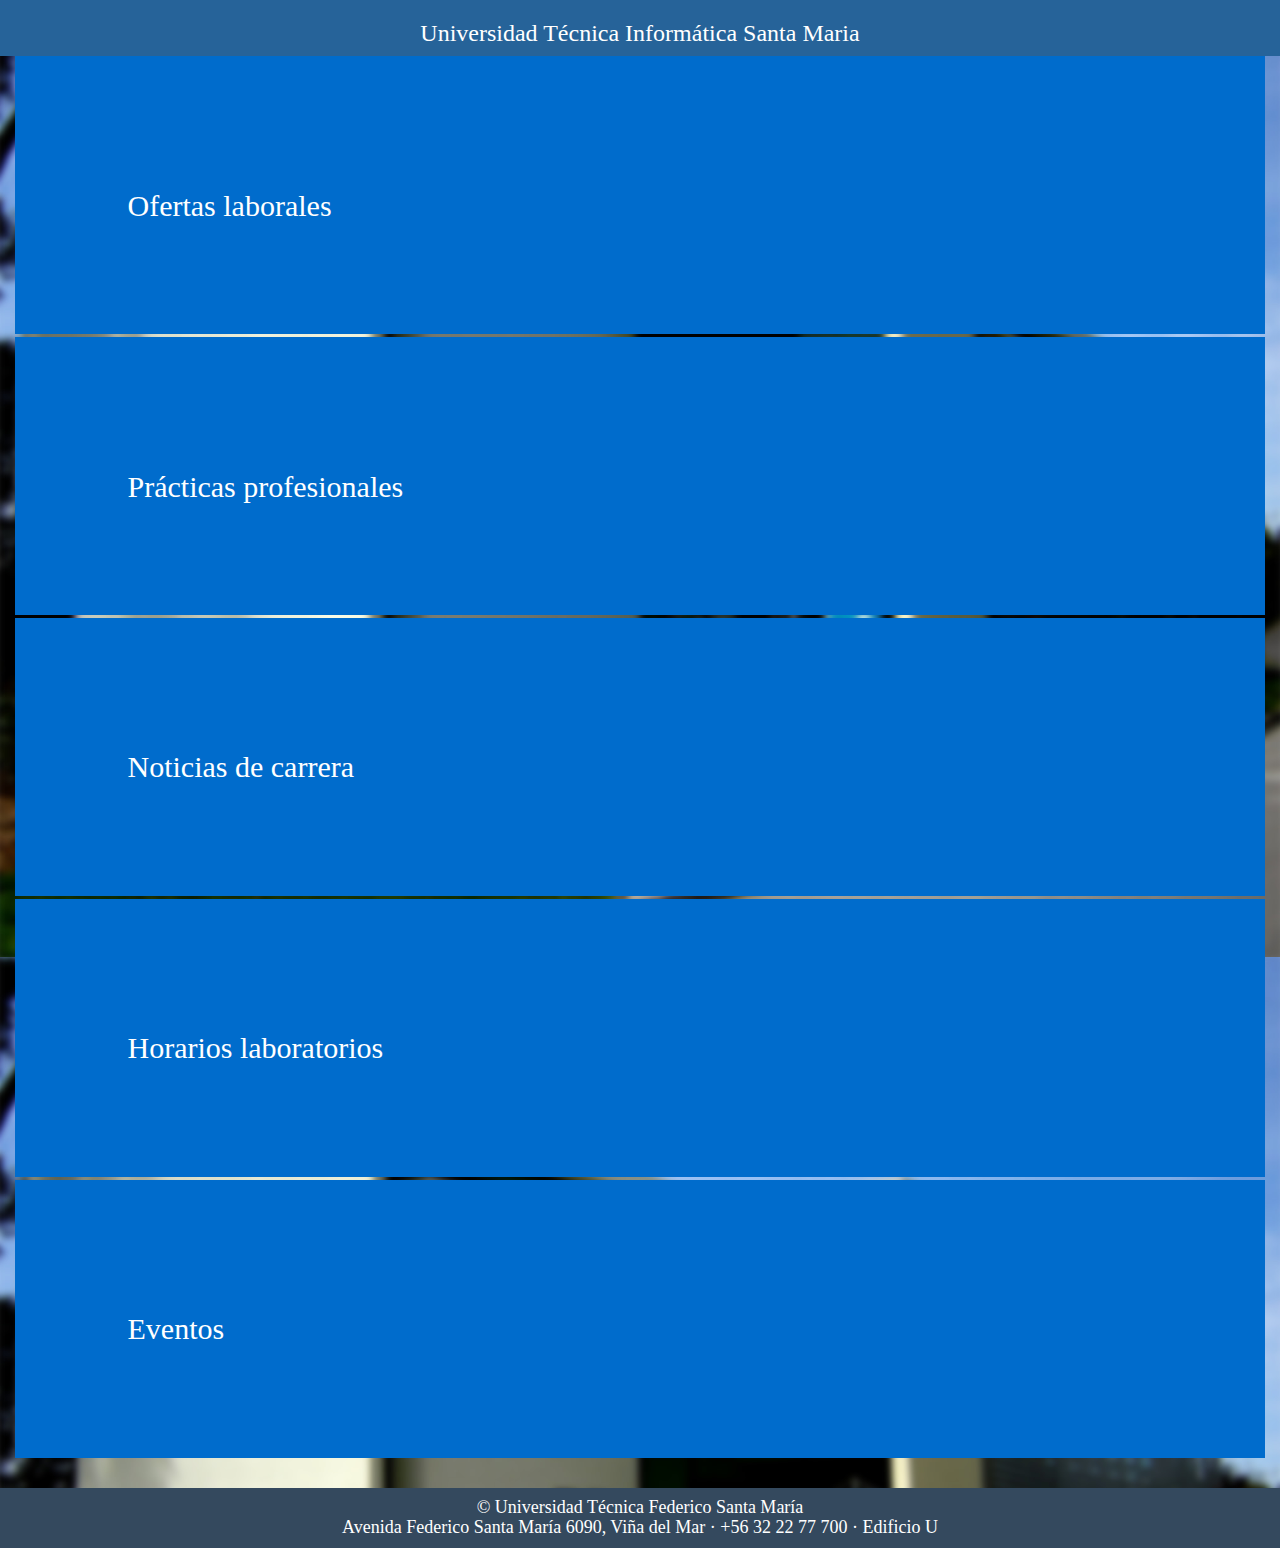
==== MV_VERSION/index.html @ 000fb9be "Sistema de control segun hash integrado" ====
<!DOCTYPE html>
<html lang="en">
    <head>
        <meta charset="utf-8">
        <meta name="viewport" content="width=device-width, initial-scale=1, user-scalable=no">
        <title>Punto Informativo Táctil</title>
        <link href="../css/bootstrap.min.css" rel="stylesheet" media="screen">
        <link href="css/estilos.css" rel="stylesheet" media="screen">
        <!-- js web, ajustar URL final al cargar en el sitio! -->
        <link href="http://www.inf.jmc.utfsm.cl/wp-content/themes/infjmc-mk2/assets/dist/css/infjmc.min.css" rel="stylesheet" media="screen">
    </head>
    <body>
        <!-- Modo movil no debe mostrar efecto -->
        <div id="runEfectCarga" data-content="2"></div>
        <!-- iFrame! -->
        <div id="iframeBox" class="fullDiv" style="display: none; background-color: rgba(0,0,0,0);">
            <div id="controliFrame">
                <section id="m_headMasck" class="main"></section>
                <section id="m_iFrameCerrar" class="main">
                    <div class="soyBoton btn btn-default botonesControl" style="position: absolute; z-index:99999999; margin-left: 15px;">Cerrar</div>
                </section>
            </div>
            <div id="iframeContent">
                <iframe id="iframeExternalLink" name="iframe1" frameborder="0" src="" style="width: 100%; height: 100%;"></iframe>
            </div>
        </div>
        <!-- Despliegue de mensaje de carga...-->
        <div id="loadingDiv" class="hidden fullDiv">
            <div class="vertical-center">
                <div class="sprite-spinner">
                    <img src="../img/spinner.png" alt=""/>
                </div>
            </div>
        </div>
        <!-- Despliegue de mensaje a toda pantalla (errores)...-->
        <div id="mensajeDiv" class="hidden fullDiv">
            <div class="vertical-center">
                <div id="divContentMensaje">
                    <h1 id="textMensaje" class="text-center"></h1>
                    <div class="msngDiv">
                        <button onclick="showError()" type="button" class="btnCancel btn btn-danger">Cerrar</button>
                    </div>
                </div>
            </div>
        </div>
        <!-- Wrap Conten (all)-->
        <div id="wrapper">
            <header>
                <div class="container-fluid">
                    <h3>Universidad Técnica Informática Santa Maria</h3>
                </div>
            </header>
            <div class="container-fluid" id="contentPage">
                <!-- Control Section Atras -->
                <section id="m_atras" class="main" style="display: none;">
                    <div class="soyBoton btn btn-default botonesControl">Atras</div>
                </section>
                <!-- Menu principal! -->
                <section id="menuPrincipal" class="main">
                    <div id="mascara" style='display: none;'"></div>
                    <div>
                        <ul class="list-group lGrupMenu">
                            <li id="m_oferta_laboral" class="row-eq-height soyBoton m_list_group">
								<div class="textPrincipalMenu"><h2>Ofertas laborales</h2></div>
								<div id="mas_oferta" class="textMasUno"></div>
                            </li>
                            <li id="m_practica_profecional" class="soyBoton m_list_group">
								<div class="textPrincipalMenu"><h2>Prácticas profesionales</h2></div>
								<div id="mas_practica" class="textMasUno"></div>
                            </li>
                            <li id="m_noticias_carrera" class="soyBoton m_list_group">
								<div class="textPrincipalMenu"><h2>Noticias de carrera</h2></div>
								<div id="mas_noticias" class="textMasUno"></div>
                            </li>
                            <li id="m_horario_labs" class="soyBoton m_list_group">
								<div class="textPrincipalMenu"><h2>Horarios laboratorios</h2></div>
								<div class="textMasUno"></div>
                            </li>
                            <li id="m_eventos" class="soyBoton m_list_group">
								<div class="textPrincipalMenu"><h2>Eventos</h2></div>
								<div id="mas_eventos" class="textMasUno"></div>
                            </li>
                        </ul>
                    </div>
                </section>
                <!-- Contenido... -->
                <section id="contentPrincipal" class="main" style="display: none;">
                    <div id="content"></div>
                </section>
                <!-- Control Section -->
                <section id="m_atrasP_adelanteP" class="main" style="display: none;">
                    <div class="row">
                        <div class="col-xs-6 text-left">
    						<div id="m_atrasPage" class="btn btn-default botonesControl">Pagina Anterior</div>
                        </div>
                        <div class="col-xs-6 text-right">
    						<div id="m_siguentePage" class="btn btn-default botonesControl">Pagina Siguiente</div>
                        </div>
                    </div>
                </section>
            </div>
            <footer>
                <h4>© Universidad Técnica Federico Santa María<br/>Avenida Federico Santa María 6090, Viña del Mar · +56 32 22 77 700 · Edificio U</h4>
            </footer>
        </div>
        <!-- Area de script!-->
        <!-- JQuery --><script src="https://ajax.googleapis.com/ajax/libs/jquery/2.2.0/jquery.min.js"></script>
        <!-- Bootstrap --><script src="../js/bootstrap.min.js"></script>
        <!-- Spinner (png loading rotation sistem) --><script src="../js/Spinner.js"></script>
        <!-- Pila Controler --><script src="../js/PilaControl.js"></script>
        <!-- Maquetas visuales -->
            <!-- Titulos --><script src="../js/maquetaTitulos.js"></script>
            <!-- HorarioLabPDF--><script src="../js/maquetaHorariosLab.js"></script>
            <!-- Controlador de Actualizaciones --><script src="../js/statUpdate.js"></script>
        <!-- Propios del sistema --><script src="../js/eventos.js"></script>
    </body>
</html>
---- MV_VERSION/css/estilos.css ----
html, body
{
	-moz-user-select: none;
	-webkit-user-select: none;
	-khtml-user-select: none;
	font-family: Calibri;
	margin:0;
	padding:0;
	height:100%;
}

body
{
	background-image: url('../../img/frontis.jpg');
	background-size: cover;
}

#wrapper
{
	min-height:100%;
	position:relative;
}

/*Header*/
header
{
    background-color: #266399;
    color: white;
	text-align: center;
}
/*Footer*/
footer
{
	/*background: url(../img/nube.png) no-repeat center center;
    -webkit-background-size: cover;
    -moz-background-size: cover;
    -o-background-size: cover;
    background-size: cover;*/
	width: 100%;
	text-align: center;
	position: absolute;
	bottom: 0;
	left: 0;
	color: white;
	background-color: #34495E;
}

#fondoImg
{
	-webkit-background-size: cover;
	-moz-background-size: cover;
	-o-background-size: cover;
	background-size: cover;
	position: absolute;
	bottom: 0;
	width: 100%;
	height: 569px;
	z-index: -1;
}

#contentPage
{
	padding-bottom: 5em;
}

#content
{
	background-color: white;
    padding: 0.2em;
}

#contentPrincipal
{
	font-size: 125%;
    padding-top: 0;
    padding-bottom: 0;
}

.lGrupMenu
{
	list-style-type: none;
}
.lGrupMenu li
{
	margin-bottom: 0.2em;
}
.imgCenter
{
    height: 100%;
}

#iframeContent
{
	width: 100%;
	height: 100%;
	padding-bottom: 307px;
	position: absolute;
}
#m_headMasck
{
	position: absolute;
	width: 100%;
	height: 202px;
}

#fechaActual
{
	color: #7ee9fb;
	font-size: 35px;
}

.btn-default:hover
{
	background-color: #5bb2f7;
	    border-color: #ccc;
		color: white;
}
.noticiaDelDia
{
	background-color: #5bb2f7;
	color: white;
}

.titloNoticiaDetail
{
	color: #4d8fc3;
}

.fechaLi {
    font-size: 20px;
}

.titPrinc
{
	font-size: 59px;
	margin-bottom: -22px;
	margin-top: 5px;
}

section#m_iFrameCerrar
{
	background-color: white;
	margin-top: 202px;
	height: 105px;
}

#mascara
{
	position: fixed;
    background-color: rgb(255, 255, 255);
    width: 100%;
    height: 100%;
    z-index: 99999;
}
/*Estilo de fondo del menu principal*/
.m_list_group
{
    background-color: #006CCC;
    color: white;
	padding: 9%;
}
/* Estilo menu principal */
.row
{
}
.colImagen
{
	/*background-color: red;*/
    text-align: center;
    height: 100%;
	padding-top: 9px;
}
.colTitulos, .imgLogMenu
{
	/*height: 100%;*/
	/*background-color: blue;*/
}
.textPrincipalMenu
{
    font-weight: bold;
}
.textMasUno
{
	/*background-color: #5F5F51;*/
	height: 40%;
    font-size: 29px;
    margin-top: -10px;
    font-weight: bold;
    color: white;
}


/*Estilo para botones de control, atras, pagina atras, pagina adelante*/
.botonesControl
{
    background-color: #006CCC;
    color: white;
	font-size: 148%;
    border: none;
    border-radius: 0;
}
@media (min-width: 500px)
{
	.botonesControl
	{
	    padding: 10px 67px;
	}
}
.titulosGroup li
{
	cursor: pointer;
    border-radius: 0 !important;
}

/*Estilo para poner el cursor como boton*/
.soyBoton
{
    cursor: pointer;
}


/* Boton Cerrar Mensaje de Error*/
.btnCancel
{
    width: 100%;
    font-size: 20px;
}
.msngDiv
{
    padding-left: 5%;
    padding-right: 5%;
    width: 100%;
}

/* PNG Loading ... */
.sprite-spinner
{
    overflow: hidden;
    position: relative;
    display:inline-block;
    text-align:left;
}

ul.list-group.titulosGroup
{
	/*font-size: 65%; */
}

/* Control de videos: */
#contorl_Izq
{
	margin-left: 51px;
    float: left;
}
#contorl_Der
{
	margin-left: 357px;
	float: right;
}
.control_videos
{
	z-index: 9999;
	width: 300px;
	height: 169px;
	position: absolute;
}
#control_full_video
{
	width: 100%;
	height: 100%;
	position: absolute;
    text-align: center;
    font-size: 100px;
}
#videoFull
{
	width: 100%;
	height: 100%;
}
.videos
{
	position: absolute;
	padding-left: 325px;
	width: 100%;
	padding-top: 5px;
}
.videoMuestra
{
    width: 300px;
    height: 169px;
    z-index: 99;
}

/*Texto canales video*/
.textVidTit
{
	font-size: 50px;
	font-weight: bold;
}
.videos_text
{
    width: 200px;
	padding-top: 12px;
}
#videoIzq
{
	margin-left: 51px;
    float: left;
}
#videoDer
{
	margin-right: 51px;
	float: right;
}

/*Fondo para la carga...*/
.fullDiv
{
    position: fixed;
    background-color: rgba(54, 25, 25, .5);
    color: white;
    z-index: 9999999999999 !important;
    width: 100%;
    height: 100%;
    margin: 0;
    padding: 0;
}

.noselect {
  -webkit-touch-callout: none; /* iOS Safari */
  -webkit-user-select: none;   /* Chrome/Safari/Opera */
  -khtml-user-select: none;    /* Konqueror */
  -moz-user-select: none;      /* Firefox */
  -ms-user-select: none;       /* Internet Explorer/Edge */
  user-select: none;           /* Non-prefixed version, currently
                                  not supported by any browser */
}

.vertical-center {
  min-height: 100%;  /* Fallback for vh unit */
  min-height: 100vh; /* You might also want to use
                        'height' property instead.

                        Note that for percentage values of
                        'height' or 'min-height' properties,
                        the 'height' of the parent element
                        should be specified explicitly.

                        In this case the parent of '.vertical-center'
                        is the <body> element */

  /* Make it a flex container */
  display: -webkit-box;
  display: -moz-box;
  display: -ms-flexbox;
  display: -webkit-flex;
  display: flex;

  /* Align the bootstrap's container vertically */
    -webkit-box-align : center;
  -webkit-align-items : center;
       -moz-box-align : center;
       -ms-flex-align : center;
          align-items : center;

  /* In legacy web browsers such as Firefox 9
     we need to specify the width of the flex container */
  width: 100%;

  /* Also 'margin: 0 auto' doesn't have any effect on flex items in such web browsers
     hence the bootstrap's container won't be aligned to the center anymore.

     Therefore, we should use the following declarations to get it centered again */
         -webkit-box-pack : center;
            -moz-box-pack : center;
            -ms-flex-pack : center;
  -webkit-justify-content : center;
          justify-content : center;
}
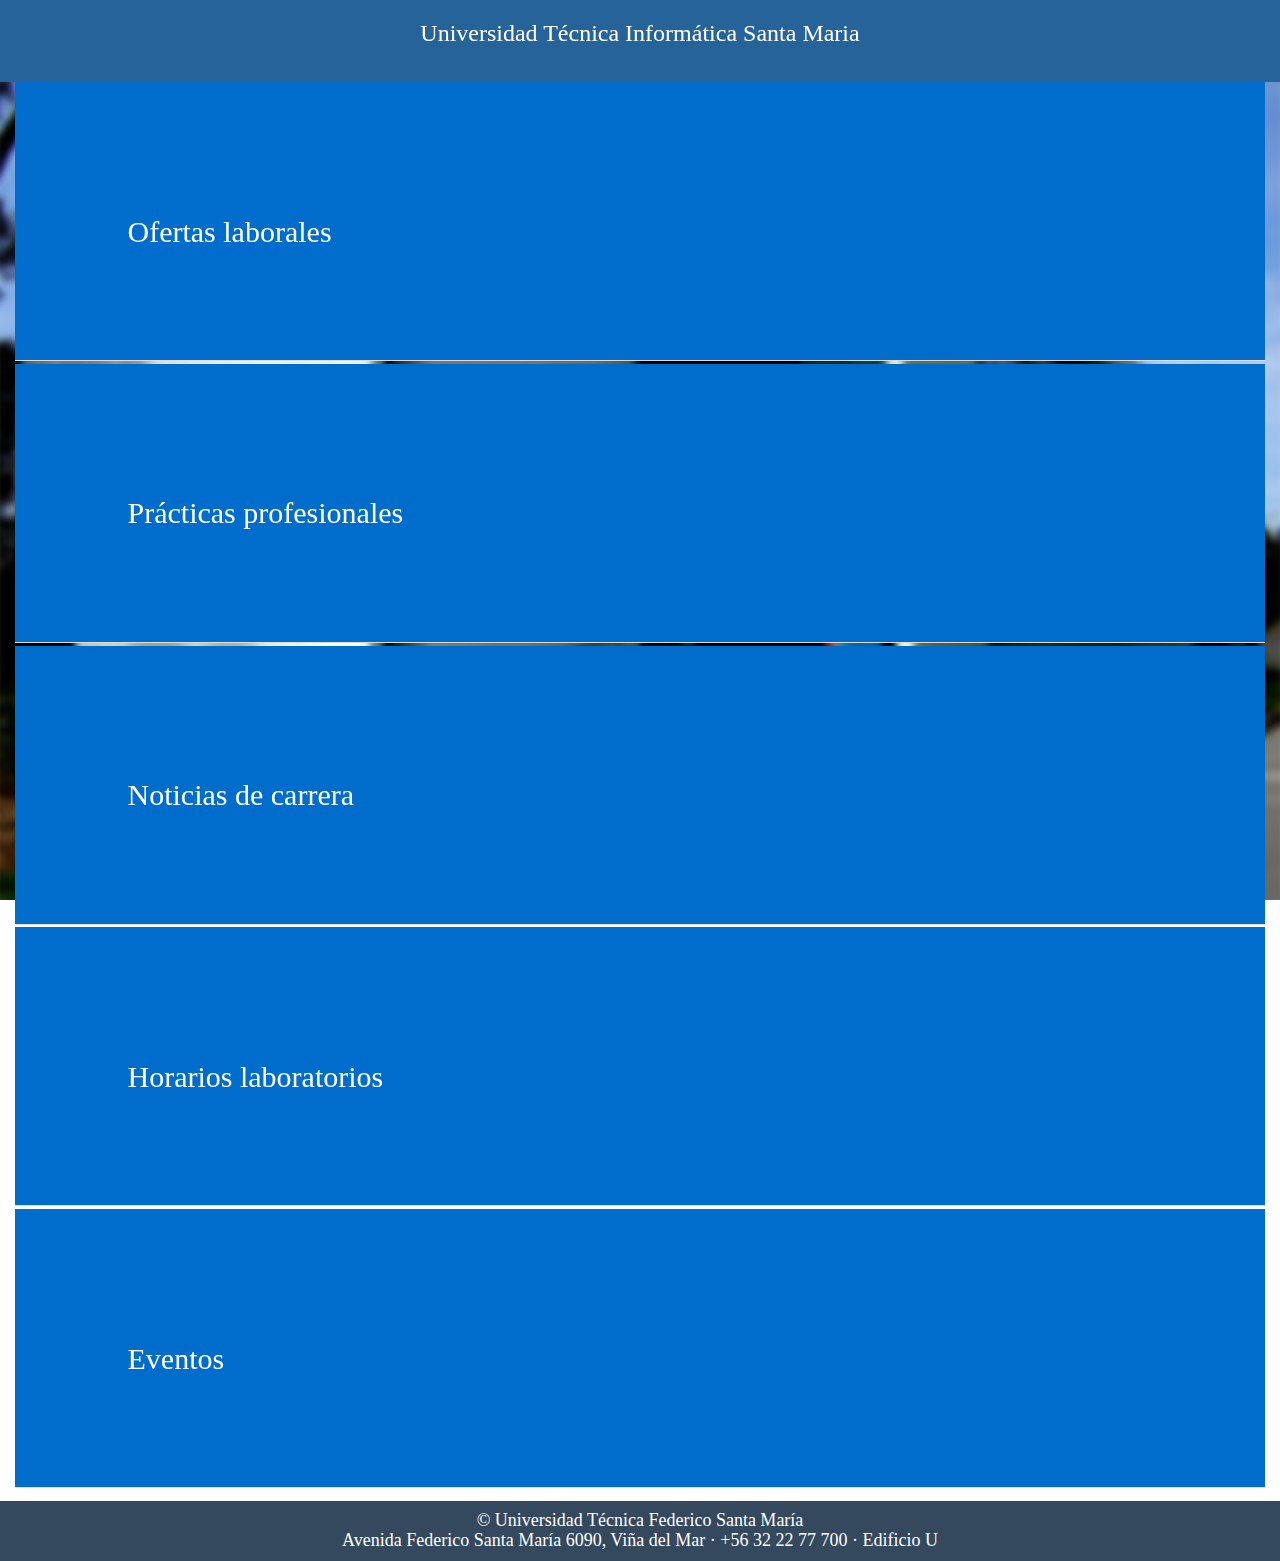
==== commit 4e8cf1c0: "Ajustes visuales y funcionales modo movil" ====
--- a/MV_VERSION/index.html
+++ b/MV_VERSION/index.html
@@ -10,6 +10,7 @@
         <link href="http://www.inf.jmc.utfsm.cl/wp-content/themes/infjmc-mk2/assets/dist/css/infjmc.min.css" rel="stylesheet" media="screen">
     </head>
     <body>
+        <div id="fonodMovil"></div>
         <!-- Modo movil no debe mostrar efecto -->
         <div id="runEfectCarga" data-content="2"></div>
         <!-- iFrame! -->
--- a/MV_VERSION/css/estilos.css
+++ b/MV_VERSION/css/estilos.css
@@ -9,10 +9,14 @@
 	height:100%;
 }
 
-body
+#fonodMovil
 {
 	background-image: url('../../img/frontis.jpg');
 	background-size: cover;
+	background-repeat: no-repeat;
+	width: 100%;
+	height: 100%;
+	position: fixed;
 }
 
 #wrapper
@@ -27,6 +31,7 @@
     background-color: #266399;
     color: white;
 	text-align: center;
+	height: 82px;
 }
 /*Footer*/
 footer
@@ -66,7 +71,14 @@
 #content
 {
 	background-color: white;
-    padding: 0.2em;
+}
+
+#info_Post
+{
+	padding: 0 0.2em 0.2em 0.2em;
+    margin: -1em 0;
+	margin-bottom: 1.2em;
+    overflow: hidden;
 }
 
 #contentPrincipal
@@ -76,6 +88,17 @@
     padding-bottom: 0;
 }
 
+/*Borde grupo ul li*/
+.list-group li {
+    border: 0;
+    border-bottom: 1px solid #ddd;
+    margin: 0;
+}
+
+.list-group {
+	margin-bottom: 0;
+}
+
 .lGrupMenu
 {
 	list-style-type: none;
@@ -93,7 +116,6 @@
 {
 	width: 100%;
 	height: 100%;
-	padding-bottom: 307px;
 	position: absolute;
 }
 #m_headMasck
@@ -111,7 +133,7 @@
 
 .btn-default:hover
 {
-	background-color: #5bb2f7;
+	background-color: #006CCC;
 	    border-color: #ccc;
 		color: white;
 }
@@ -140,8 +162,8 @@
 section#m_iFrameCerrar
 {
 	background-color: white;
-	margin-top: 202px;
-	height: 105px;
+	margin-top: 82px;
+	height: 91px;
 }
 
 #mascara
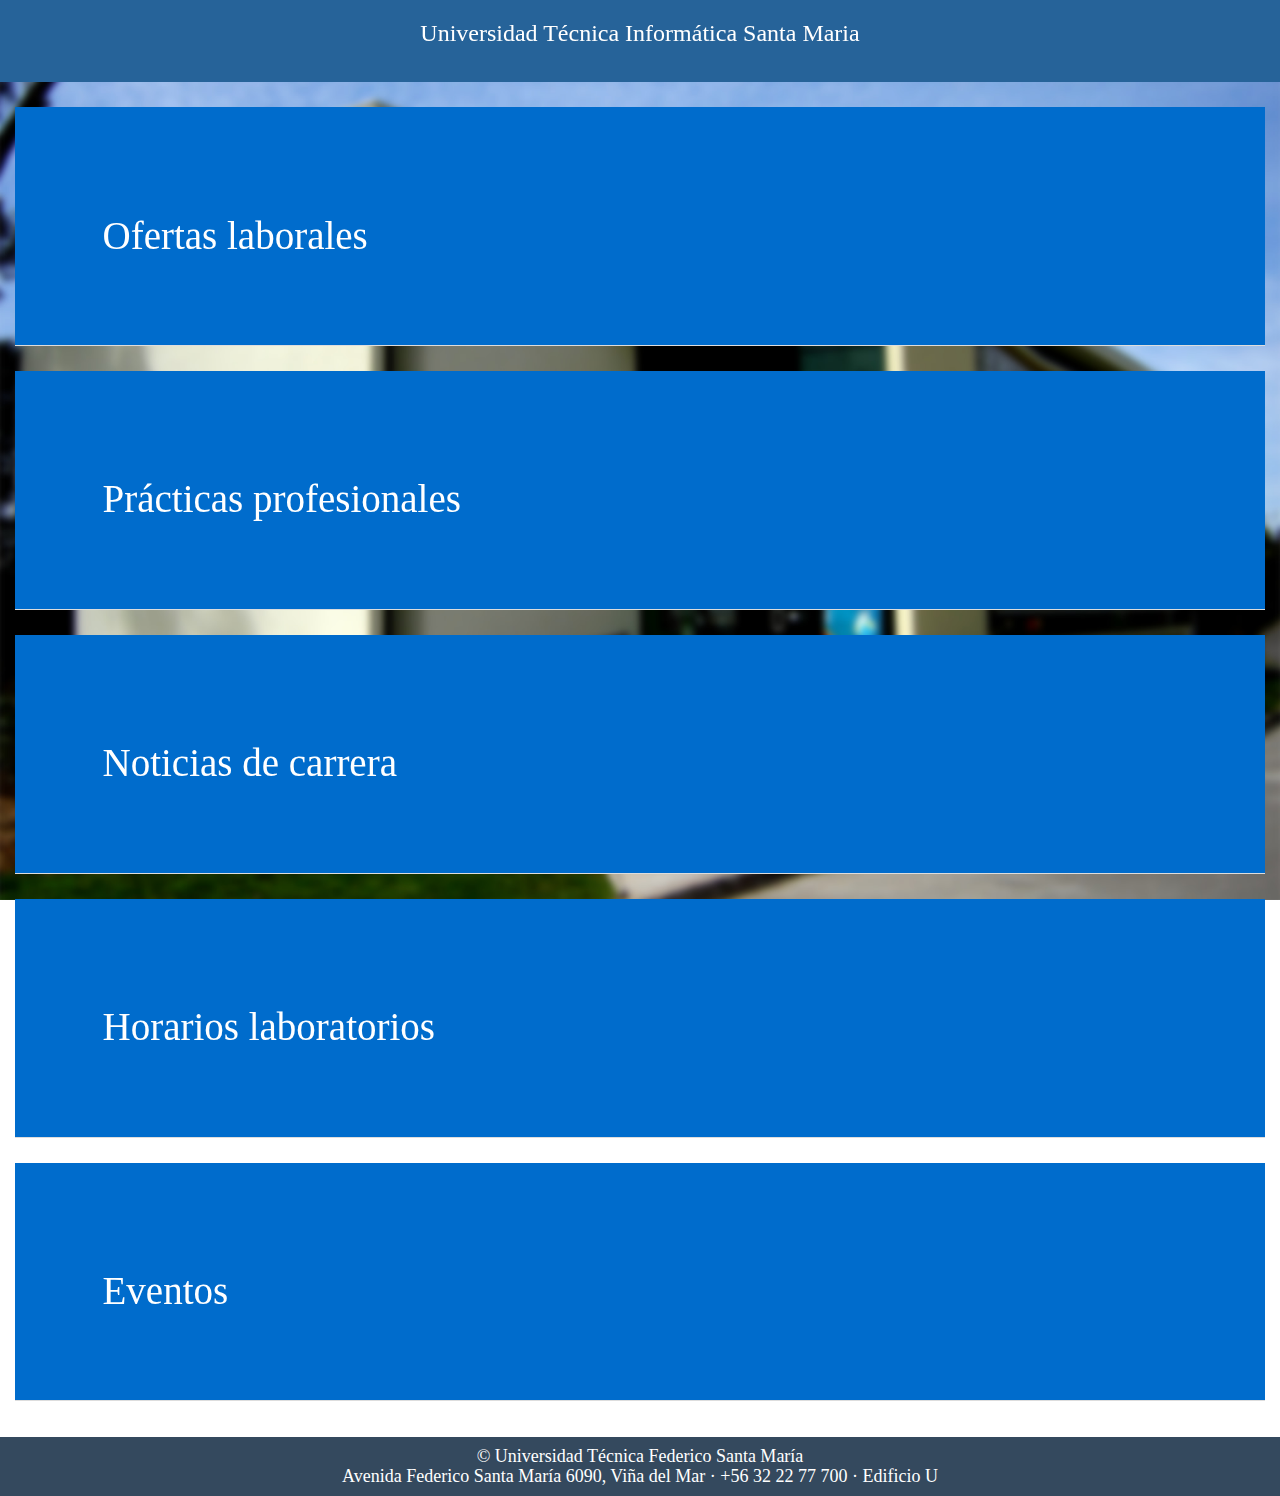
==== commit 04fc9e29: "Ajustes visuales y del nucleo para telefonos" ====
--- a/MV_VERSION/index.html
+++ b/MV_VERSION/index.html
@@ -58,7 +58,7 @@
                 </section>
                 <!-- Menu principal! -->
                 <section id="menuPrincipal" class="main">
-                    <div id="mascara" style='display: none;'"></div>
+                    <div id="mascara" style='display: none;'></div>
                     <div>
                         <ul class="list-group lGrupMenu">
                             <li id="m_oferta_laboral" class="row-eq-height soyBoton m_list_group">
--- a/MV_VERSION/css/estilos.css
+++ b/MV_VERSION/css/estilos.css
@@ -75,7 +75,7 @@
 
 #info_Post
 {
-	padding: 0 0.2em 0.2em 0.2em;
+	padding: 0 0.2em 1.2em 0.2em;
     margin: -1em 0;
 	margin-bottom: 1.2em;
     overflow: hidden;
@@ -105,7 +105,19 @@
 }
 .lGrupMenu li
 {
-	margin-bottom: 0.2em;
+    margin: 2% 0 2% 0;
+    padding: 7%;
+}
+@media(max-width:425px){
+	.lGrupMenu li h2 {
+	    font-size: 24px;
+	}
+
+}
+@media(min-width:426px){
+	.lGrupMenu li h2 {
+		font-size: 39px;
+	}
 }
 .imgCenter
 {
@@ -205,10 +217,21 @@
 {
 	/*background-color: #5F5F51;*/
 	height: 40%;
-    font-size: 29px;
     margin-top: -10px;
     font-weight: bold;
     color: white;
+}
+
+@media(max-width:425px){
+	.textMasUno {
+		font-size: 18px;
+	}
+
+}
+@media(min-width:426px){
+	.textMasUno {
+		font-size: 26px;
+	}
 }
 
 
@@ -333,6 +356,12 @@
 {
 	margin-right: 51px;
 	float: right;
+}
+/*titulo maqueta*/
+.titlArticulInf
+{
+	float: left;
+	width: 84%;
 }
 
 /*Fondo para la carga...*/
